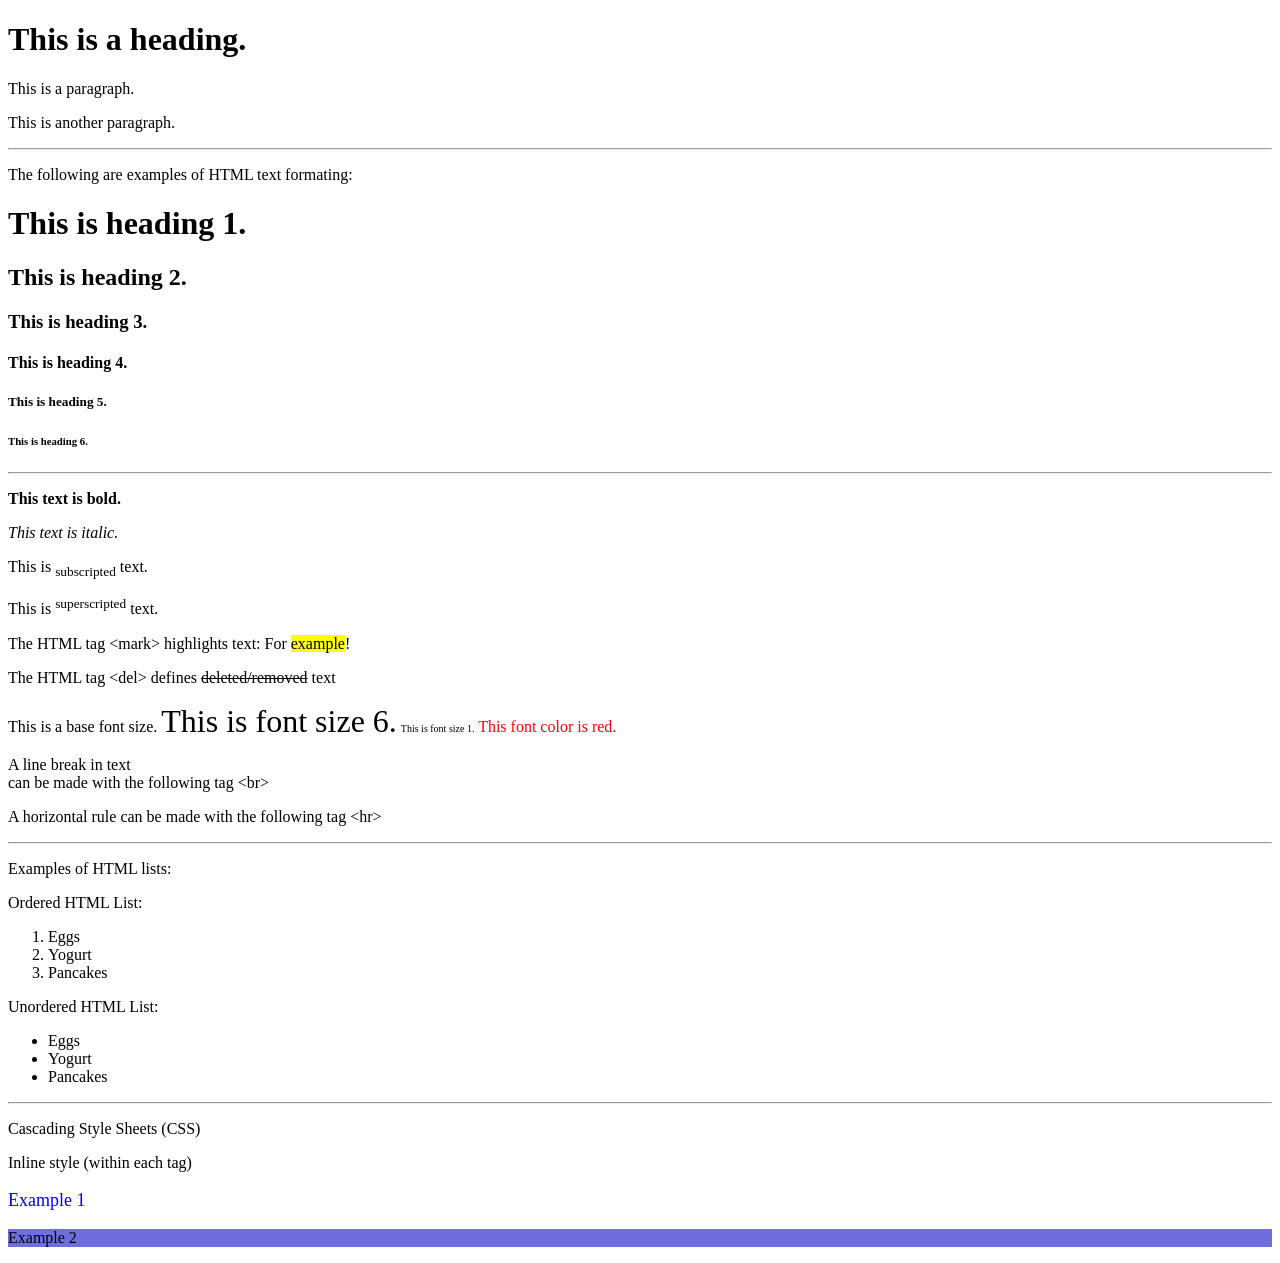
==== index.html @ 3755480a "Add files via upload" ====
<!DOCTYPE html>
<html>

    <head>
        <style>
            /*This is a single-line comment*/
        </style>
        <title>Page title: My First Webpage</title>
    </head>

    <body>
        <h1>This is a heading.</h1>
        <p>This is a paragraph.</p>
        <p>This is another paragraph.</p>
   

        <hr>
        
        <p>The following are examples of HTML text formating:</p>
        <h1>This is heading 1.</h1>
        <h2>This is heading 2.</h2>
        <h3>This is heading 3.</h3>
        <h4>This is heading 4.</h4>
        <h5>This is heading 5.</h5>
        <h6>This is heading 6.</h6>
    
        <hr>
    
        <p><b>This text is bold.</b></p>
        <p><i>This text is italic.</i></p>
        <p>This is <sub>subscripted</sub> text.</p>
        <p>This is <sup>superscripted</sup> text.</p>
        <p>The HTML tag &lt;mark&gt; highlights text: For <mark> example</mark>!</p>
        <p>The HTML tag &lt;del&gt; defines <del>deleted/removed</del> text</p>
        <p>This is a base font size. <font size="6">
        This is font size 6.</font> <font size="1"> 
        This is font size 1.</font><font color="red">
        This font color is red.</font></p>
        <p>A line break in text <br> can be made with the following tag &lt;br&gt;</p>
        <p>A horizontal rule can be made with the following tag &lt;hr&gt;<hr></p>
    
        <p>Examples of HTML lists:</p>
        <p>Ordered HTML List:</p>
            <ol>
                <li>Eggs</li>
                <li>Yogurt</li>
                <li>Pancakes</li>
            </ol>
        <p>Unordered HTML List:</p>
            <ul>
                <li>Eggs</li>
                <li>Yogurt</li>
                <li>Pancakes</li>
            </ul>

        <hr>
        
    <!----Comments---->

        <p>Cascading Style Sheets (CSS)</p>
        <p> Inline style (within each tag)</p>

        <p style="color:blue;font-size:18px;"> Example 1</p>
        <p style="background-color:#6e6ede"> Example 2 </p>
    
    </body>

    </html>
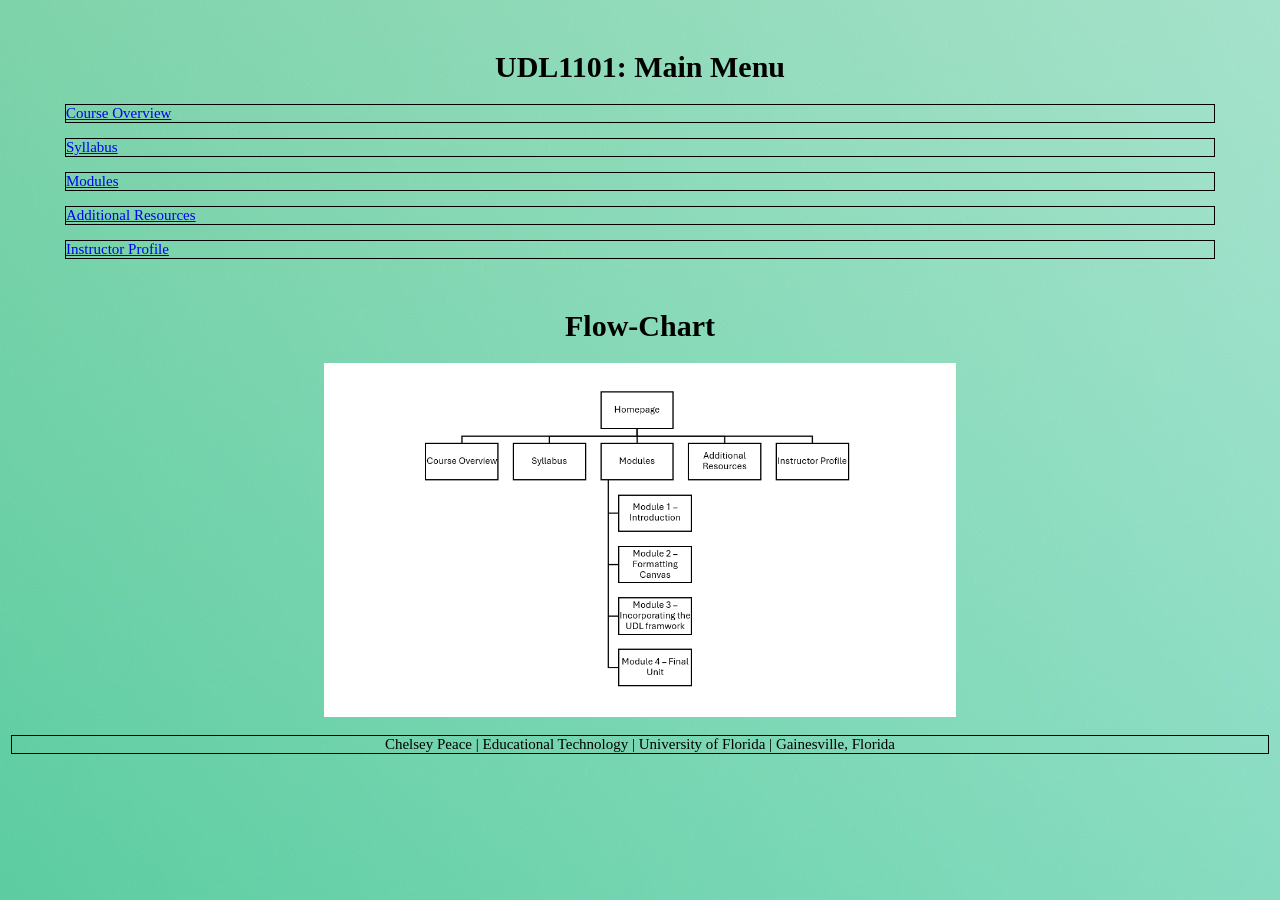
==== commit 7a2af268: "commit" ====
--- a/index.html
+++ b/index.html
@@ -1,68 +1,58 @@
 <!DOCTYPE html>
+
 <html>
 
     <head>
+
+        <title>Homepage</title>
+
+        <link rel="stylesheet" href="style.css"> 
+
         <style>
-            /*This is a single-line comment*/
+
+            h1{text-align: center;font-size: 30px}
+
+            p{font-size: 15px}
+
+            footer{
+                text-align: center;
+                padding: 3px;
+            }
+
         </style>
-        <title>Page title: My First Webpage</title>
+
     </head>
 
-    <body>
-        <h1>This is a heading.</h1>
-        <p>This is a paragraph.</p>
-        <p>This is another paragraph.</p>
-   
+    <body class="background">
+    
+        <div class="box">
 
-        <hr>
+            <h1>UDL1101: Main Menu</h1>
+
+            <p><a href="overview.html">  Course Overview </a></p>
+
+            <p><a href="syllabus.html"> Syllabus </a></p>
+
+            <p><a href="modules.html"> Modules </a></p>
+
+            <p><a href="resources.html"> Additional Resources </a></p>
+
+            <p><a href="instructor.html"> Instructor Profile </a></p>
+
+
+        </div>
+
+        <h1>Flow-Chart</h1>    
+
+        <img src="Flow-Chart.png" class="center">
+
+        <footer>
+
+            <p>Chelsey Peace | Educational Technology | University of Florida | Gainesville, Florida</p>
+
+        </footer> 
+
         
-        <p>The following are examples of HTML text formating:</p>
-        <h1>This is heading 1.</h1>
-        <h2>This is heading 2.</h2>
-        <h3>This is heading 3.</h3>
-        <h4>This is heading 4.</h4>
-        <h5>This is heading 5.</h5>
-        <h6>This is heading 6.</h6>
-    
-        <hr>
-    
-        <p><b>This text is bold.</b></p>
-        <p><i>This text is italic.</i></p>
-        <p>This is <sub>subscripted</sub> text.</p>
-        <p>This is <sup>superscripted</sup> text.</p>
-        <p>The HTML tag &lt;mark&gt; highlights text: For <mark> example</mark>!</p>
-        <p>The HTML tag &lt;del&gt; defines <del>deleted/removed</del> text</p>
-        <p>This is a base font size. <font size="6">
-        This is font size 6.</font> <font size="1"> 
-        This is font size 1.</font><font color="red">
-        This font color is red.</font></p>
-        <p>A line break in text <br> can be made with the following tag &lt;br&gt;</p>
-        <p>A horizontal rule can be made with the following tag &lt;hr&gt;<hr></p>
-    
-        <p>Examples of HTML lists:</p>
-        <p>Ordered HTML List:</p>
-            <ol>
-                <li>Eggs</li>
-                <li>Yogurt</li>
-                <li>Pancakes</li>
-            </ol>
-        <p>Unordered HTML List:</p>
-            <ul>
-                <li>Eggs</li>
-                <li>Yogurt</li>
-                <li>Pancakes</li>
-            </ul>
-
-        <hr>
-        
-    <!----Comments---->
-
-        <p>Cascading Style Sheets (CSS)</p>
-        <p> Inline style (within each tag)</p>
-
-        <p style="color:blue;font-size:18px;"> Example 1</p>
-        <p style="background-color:#6e6ede"> Example 2 </p>
-    
     </body>
 
     </html>
--- a/style.css
+++ b/style.css
@@ -0,0 +1,16 @@
+.box{
+    max-width: 1150px;
+    margin: 50px auto
+}
+p{border: black 1px solid}
+
+.center{
+    display: block;
+    margin-left: auto;
+    margin-right: auto;
+    width: 50%
+}
+
+  
+.background{background-image: url(background.jpg)}
+  
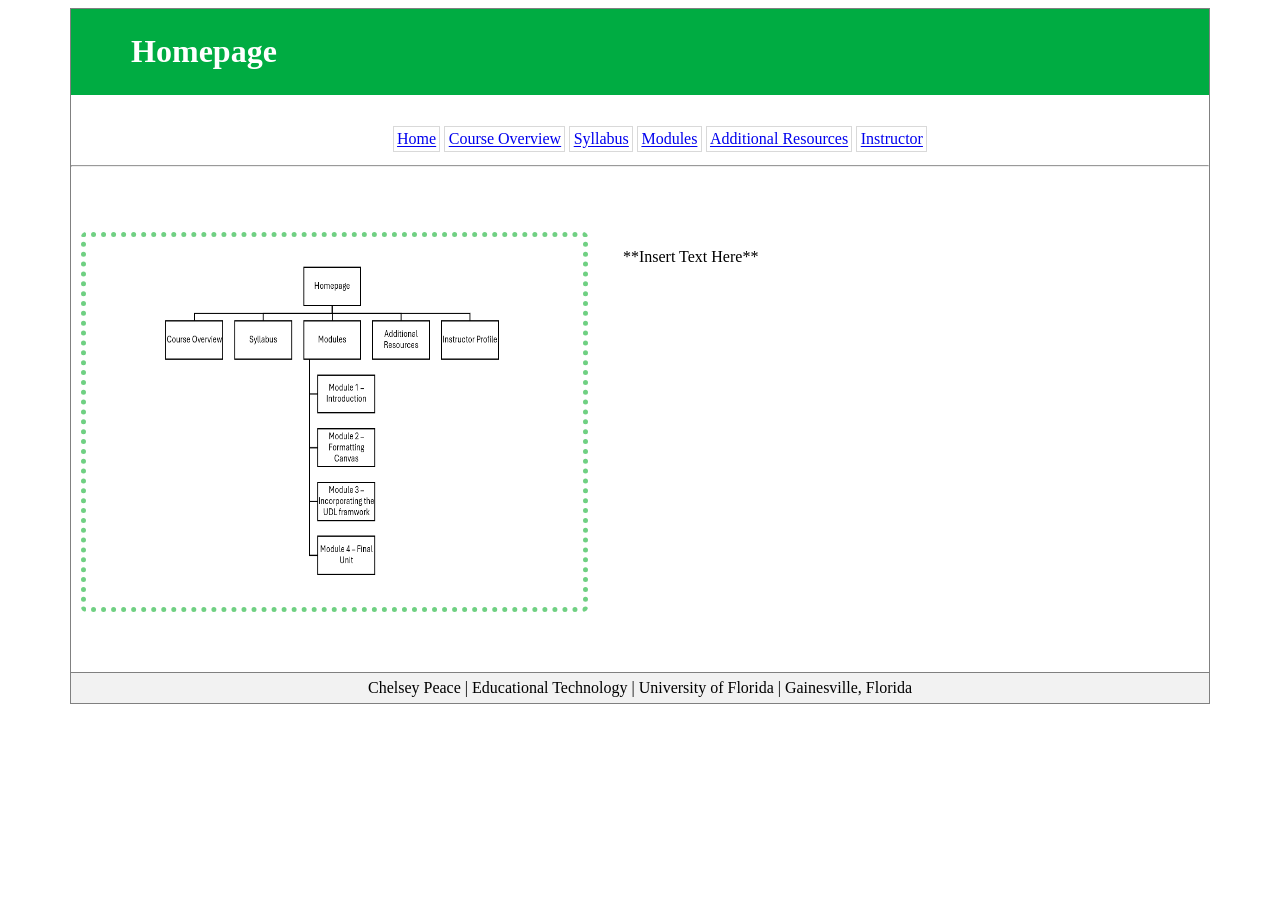
==== commit 55f597ee: "edited the website to resemble the sample given" ====
--- a/index.html
+++ b/index.html
@@ -4,55 +4,73 @@
 
     <head>
 
-        <title>Homepage</title>
+        <link rel="stylesheet" href="style.css" type="text/css"></link>
 
-        <link rel="stylesheet" href="style.css"> 
+		<title>
 
-        <style>
+			Homepage
 
-            h1{text-align: center;font-size: 30px}
+		</title>  
 
-            p{font-size: 15px}
+	</head>
 
-            footer{
-                text-align: center;
-                padding: 3px;
-            }
+    <body>
 
-        </style>
+        <div id="box">
+            
+            <div id="header">
 
-    </head>
+                <font color="white"><h1>Homepage</h1></font>
 
-    <body class="background">
-    
-        <div class="box">
+            </div>
+            
+            <div id="nav">
 
-            <h1>UDL1101: Main Menu</h1>
+                <ul>
+                    <li><a href="index.html">Home</a></li>
 
-            <p><a href="overview.html">  Course Overview </a></p>
+                    <li><a href="overview.html">Course Overview</a></li>
 
-            <p><a href="syllabus.html"> Syllabus </a></p>
+				    <li><a href="syllabus.html">Syllabus</a></li>
 
-            <p><a href="modules.html"> Modules </a></p>
+                    <li><a href="modules.html">Modules</a></li>
 
-            <p><a href="resources.html"> Additional Resources </a></p>
+                    <li><a href="resources.html">Additional Resources</a></li>
 
-            <p><a href="instructor.html"> Instructor Profile </a></p>
+                    <li><a href="instructor.html">Instructor</a></li>
 
+			     </ul>
 
-        </div>
+                <hr>
 
-        <h1>Flow-Chart</h1>    
+            </div>
+            
+            <div id="left_content">
 
-        <img src="Flow-Chart.png" class="center">
+                <img style="border:5px rgba(0, 172, 34, 0.559); border-style:dotted; border-radius: 5px; margin-left: 10px" src="Flow-Chart.png"	width="90%"	height="370">
 
-        <footer>
+            </div>  
+            
+            <div id="right_content">
 
-            <p>Chelsey Peace | Educational Technology | University of Florida | Gainesville, Florida</p>
+                <p style="text-align: left;">**Insert Text Here**</p>
 
-        </footer> 
+            </div>  
+            
+            <div id="footer">
 
-        
-    </body>
+                Chelsey Peace |
 
-    </html>+                Educational Technology |
+
+                University of Florida |
+
+                Gainesville, Florida 
+
+            </div>     
+
+        </div>      
+
+		</body>
+
+</html>
--- a/style.css
+++ b/style.css
@@ -1,16 +1,92 @@
-.box{
-    max-width: 1150px;
-    margin: 50px auto
-}
-p{border: black 1px solid}
 
-.center{
-    display: block;
-    margin-left: auto;
-    margin-right: auto;
-    width: 50%
-}
+body	{
+		background-color:white;
+		}
 
-  
-.background{background-image: url(background.jpg)}
+#box {
+		background-color:white;
+		border: 1px gray;
+        border-style: groove;
+		width:90%;
+        margin: auto;
+		}
+
+#header	{
+		background-color:rgb(0, 172, 66);
+		border: 3px solid rgb(0, 172, 66);
+        padding-left: 5%;
+        margin-bottom: 3%;
+		}
+
+#nav {
+        padding-top:.5%;
+	    background-color:white;
+        margin-top: -20px;
+        text-align: center;
+	    }
+
+li	     {
+		display: inline;
+        border: 1px solid #d9d9d9;
+        padding-top: .3%;
+        padding-bottom: .3%;
+        padding-right: .3%;
+        padding-left: .3%;
+		}
+
+a:visited {
+        color: inherit;
+        }
+
+a:hover {
+        color:gray;
+        }
+
+#left_content {
+        padding-top: 5%;
+        padding-bottom: 5%;
+        float: left;
+        width: 48.5%;
+        background-color: white;
+        clear: both;
+        }
+
+#right_content {
+        padding-top:5%;
+        padding-right: 3%;
+        text-align: center;
+        width: 48.5%;
+        background-color:white;
+        float: right;
+        }
+
+#footer {
+        border-top: 1px solid gray;
+        background-color: #f2f2f2;
+        text-align: center;
+        clear:both;
+        padding-top: .5%;
+        padding-bottom: .5%
+        }
+
+#syllabus {
+        text-align: center;
+        vertical-align: middle;
+        }
+
+#contact {
+        text-align: center;
+        vertical-align: right;
+        padding-bottom: 3%;
+        }
+
+#img{
+        float: right;
+        margin: 10;
+        }
+
+    
+
+
+
   
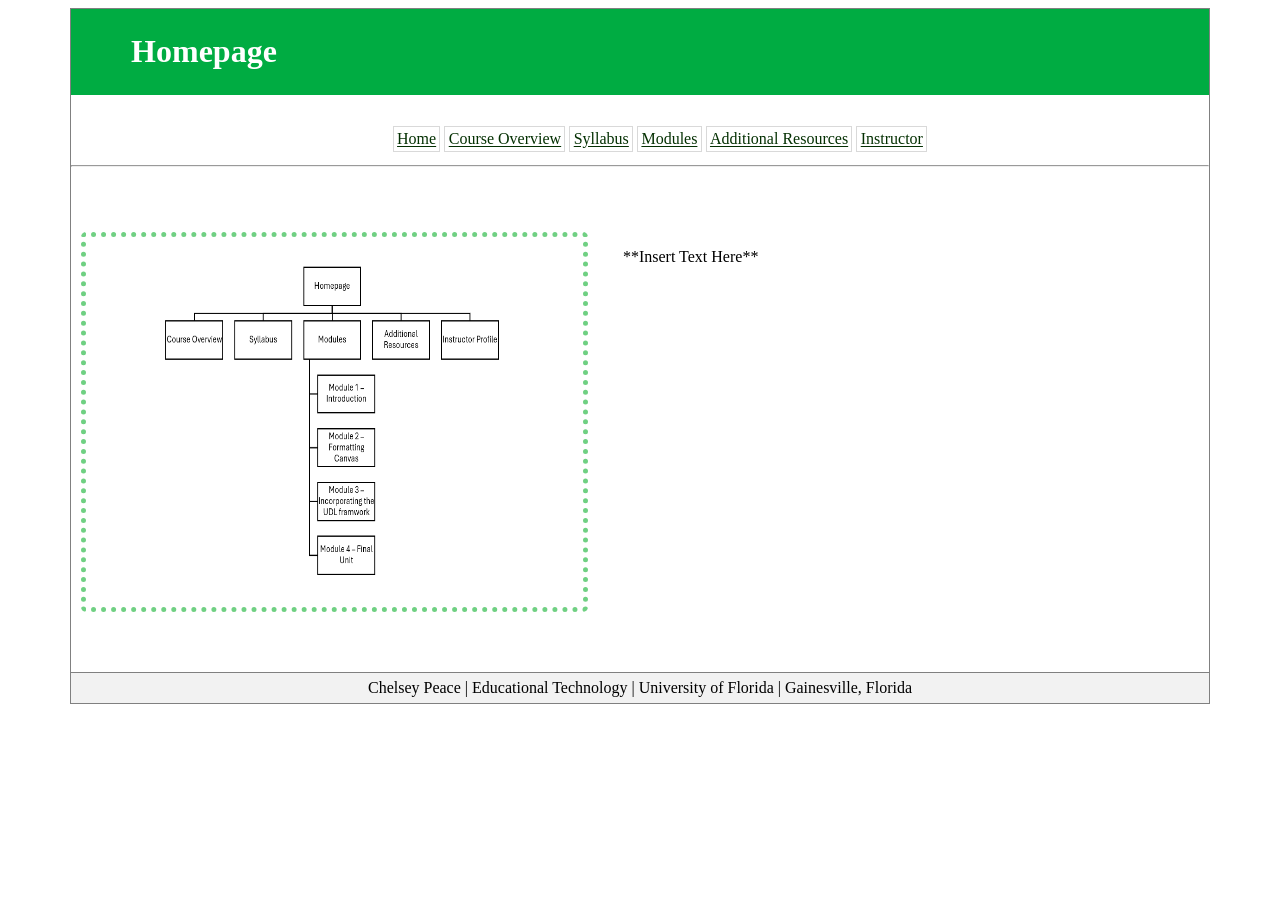
==== commit f41926e3: "links change to black" ====
--- a/index.html
+++ b/index.html
@@ -3,6 +3,14 @@
 <html>
 
     <head>
+        
+        <style>
+
+            a:link {
+                color: rgb(4, 48, 2);
+                }
+
+        </style>
 
         <link rel="stylesheet" href="style.css" type="text/css"></link>
 
@@ -39,7 +47,7 @@
 
                     <li><a href="instructor.html">Instructor</a></li>
 
-			     </ul>
+			    </ul>
 
                 <hr>
 
--- a/style.css
+++ b/style.css
@@ -32,10 +32,10 @@
         padding-bottom: .3%;
         padding-right: .3%;
         padding-left: .3%;
-		}
+        }
 
 a:visited {
-        color: inherit;
+        color: green;
         }
 
 a:hover {
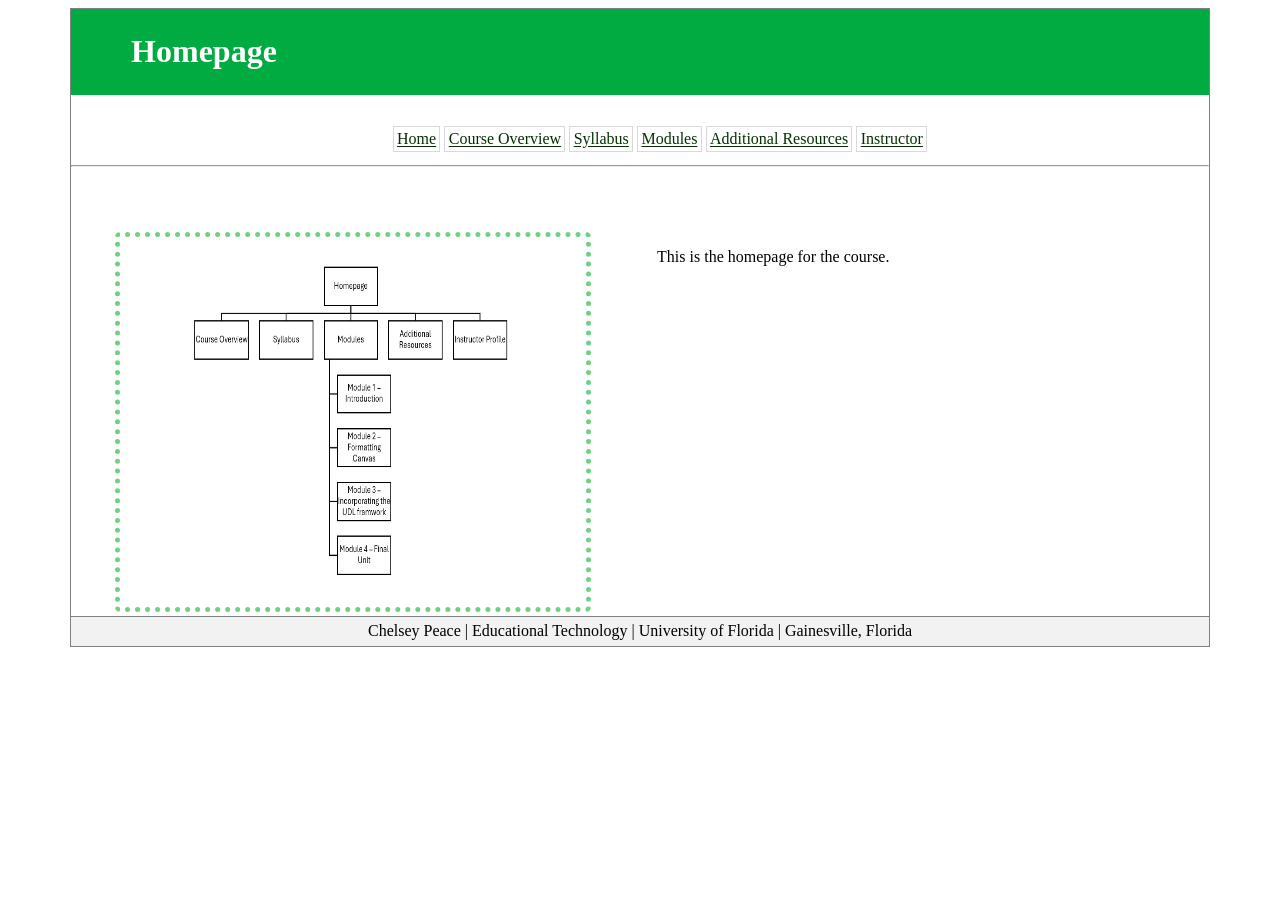
==== commit 9f1d7ac5: "Module 6 Assignment: Collaborative Web Tools (M6-2 & M6-3)" ====
--- a/index.html
+++ b/index.html
@@ -61,7 +61,7 @@
             
             <div id="right_content">
 
-                <p style="text-align: left;">**Insert Text Here**</p>
+                <p style="text-align: left;">This is the homepage for the course.</p>
 
             </div>  
             
--- a/style.css
+++ b/style.css
@@ -42,9 +42,13 @@
         color:gray;
         }
 
+#left_content,
+#right_content {
+    box-sizing: border-box;}
+
 #left_content {
         padding-top: 5%;
-        padding-bottom: 5%;
+        padding-left: 3%;
         float: left;
         width: 48.5%;
         background-color: white;
